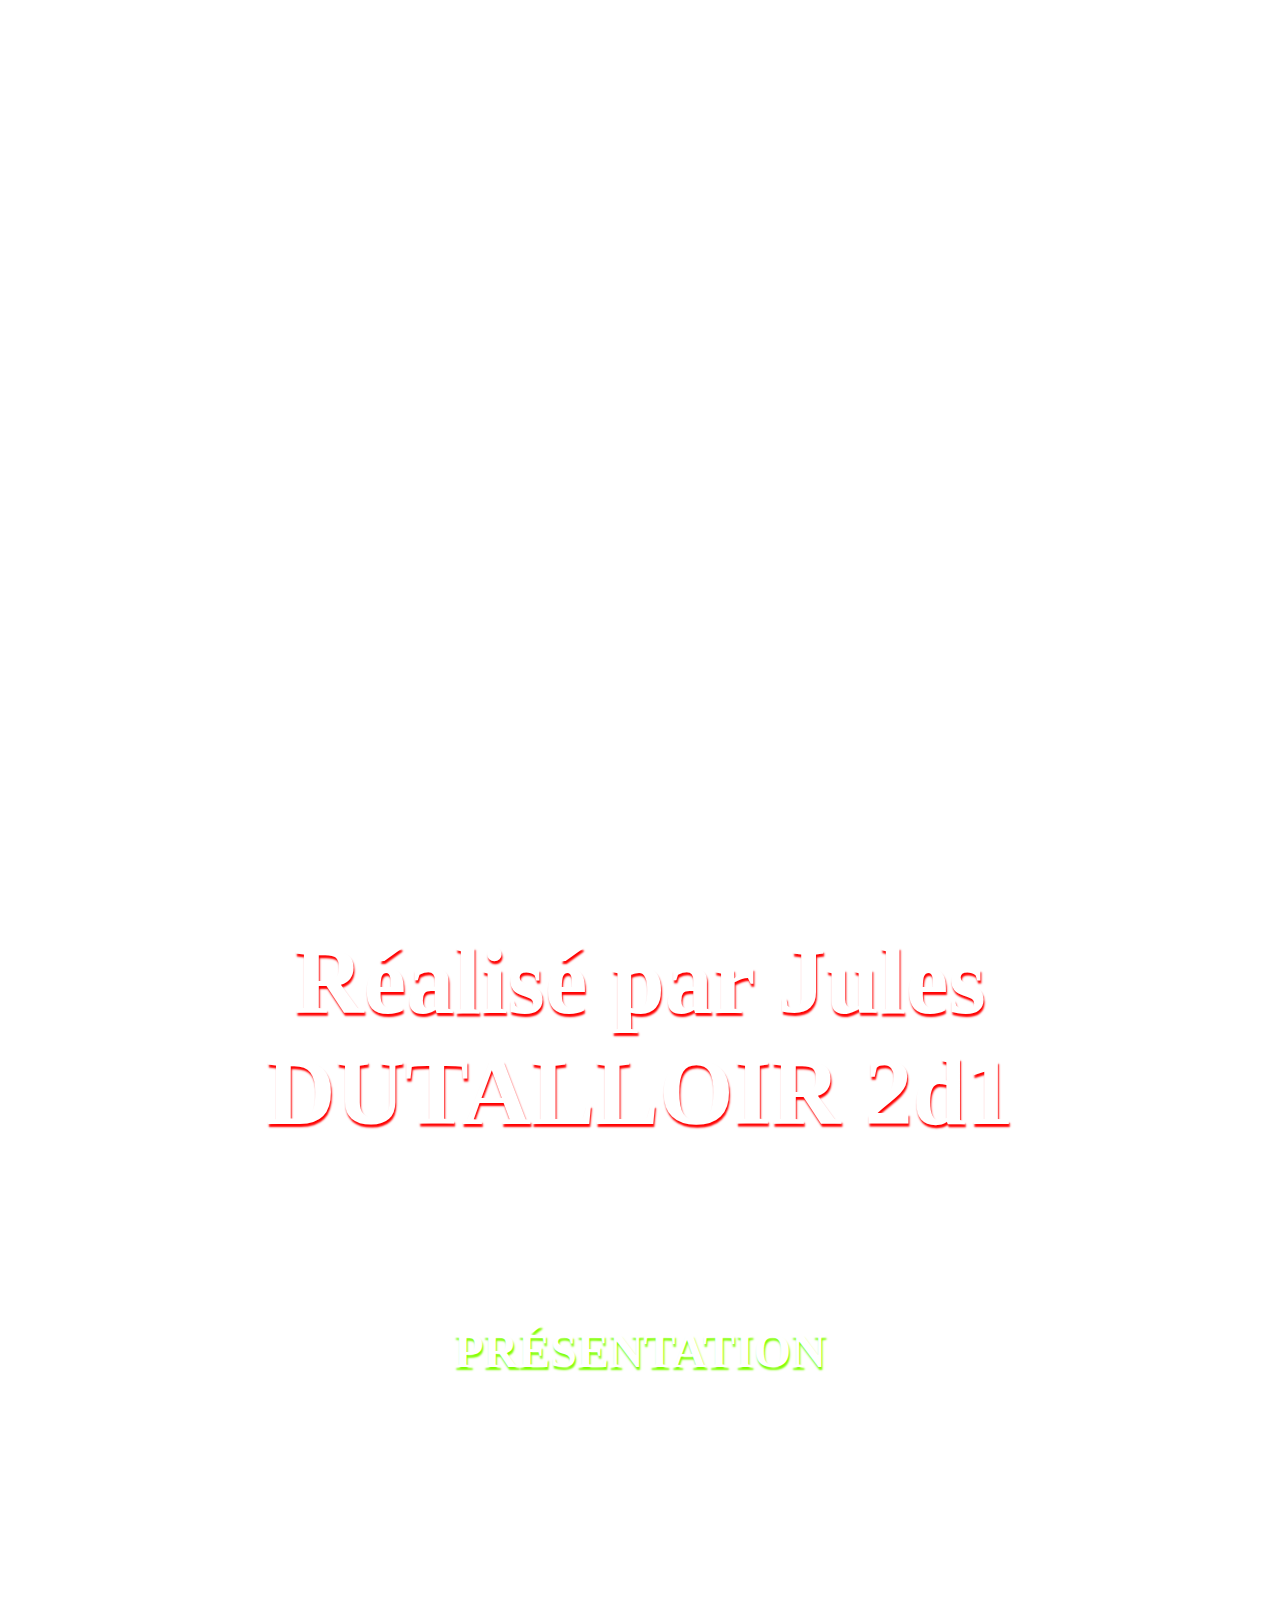
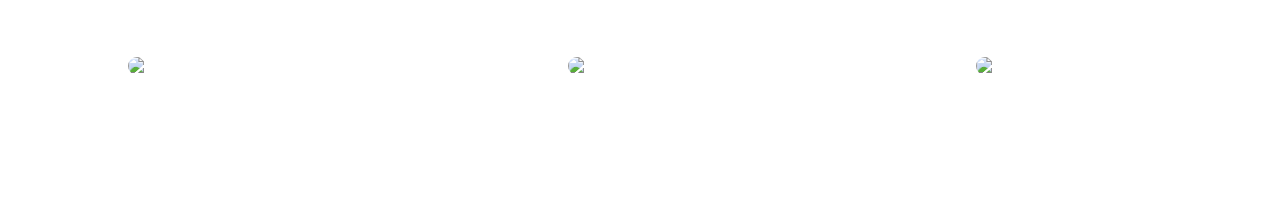
==== index.html @ 6d12a434 "Add files via upload" ====
<!DOCTYPE html>
<html lang="fr">
    <head>
        <meta charset="UTF-8">

        <title>Forza Horizon 5</title>

        <link rel="stylesheet" href="style.css">

    </head>
    <body>
        <header>
            
            <div id="imagePrincipale">
                <div id="premierTrait"></div>
                <h3>Réalisé par Jules DUTALLOIR 2d1</h3>
            </div>
        </header>
        <section id="presentation">
            <div id="textIntro">
                <h2>Présentation</h2>
                <p>Forza Horizon 5 est un jeu sorti le 09 Novembre 2021, développé par Playground Games. Il s'agit d'un jeu de courses sensationnel se déroulant au Mexique. De nombreux décors aussi époustouflants les uns que les autres (désert, plage, jungle, villes Mexicaines, volcan) et plus de 500 vehicules d'une cinquantaine de marques différentes sont à votre disposition ! Selon vos goûts, votre niveau, l'expérience souhaitée, vous pouvez choisir votre type de courses : circuit, tout-terrain, courses de rue...<br>UNE VRAI COURSE D'ADRENALINE !<br>Alors, ça vous tente ?</p>
            </div>
            <div id="prestations">
                <div class="imagesPrestations">
                    <ul>
                        <link rel="stylesheet" href="cover.html">
                        <li> <a href="cover.html"><p>Couverture</p></a> </li>
                    <li><a href="cover.html"><img src="media/MOBILE.jfif" alt="Forza"></a>
                    </ul>
                </div>





                <div class="imagesPrestations">
                    <ul>
                        <link rel="stylesheet" href="cover.html">
                        <li> <a href="map.html"><p>La Carte</p></a> </li>
                    <li><a href="map.html"><img src="media/BRONCO.png" alt="Forza"></a>
                    </ul>

                    

                    
                </div>
                <div class="imagesPrestations">
                    <ul>
                        <link rel="stylesheet" href="infos.html">
                        <li> <a href="infos.html"><p>Informations</p></a> </li>
                    <li><a href="infos.html"><img src="media/inf.png" alt="Forza"></a>
                    </ul>

                    

                    
                </div>
            </div>
        </section>
        
    </body>

</html>
---- style.css ----
@import url('https://fonts.googleapis.com/css2?family=Kanit:wght@300&display=swap');

body {
    background: url(media/geometric.jpg) no-repeat fixed 50% 50%;
    font-family: 'Shippori Antique', sans-serif;
    padding: 0;
    margin: 0;
}
ul{
    background: url(media/geometric.jpg) no-repeat fixed 50% 50%;
    margin: 0;
    padding: 0;
}
li{
    background: url(media/geometric.jpg) no-repeat fixed 50% 50%;
    list-style-type: none;
}
h2{
    background: url(media/geometric.jpg) no-repeat fixed 50% 50%;
    text-transform: uppercase;
    text-align: center;
    padding-top: 30px;
    font-size: 2em;
}
a{
    background: url(media/geometric.jpg) no-repeat fixed 50% 50%;
    text-decoration: none;
    color: white;
}
/* ********** IMAGE PRINCIPALE ********** */
#premierTrait{
    
    text-align: center;
    padding-bottom: 20px;
    padding-top: 10px;
    background: url(media/FH52.jpg) no-repeat fixed 50% 50%;
    background-size: cover;
    height: 799px;
}
h3{
    background-color: yellow;
    background: url(media/geometric.jpg) no-repeat fixed 50% 50%;
    font-family: Blippo, fantasy;
    text-align: center;
    color:white;
    font-size: 6em;
    text-shadow: 1px 3px 2px red;
}
#textIntro
h2{
    background: url(media/geometric.jpg) no-repeat fixed 50% 50%;
    color: white;
    font-family: Blippo, fantasy;
    font-size: 3em;
    text-shadow: 1px 3px 2px chartreuse;
}
p{
    background: url(media/geometric.jpg) no-repeat fixed 50% 50%;
    color: white;
    text-align: center;
    font-family:'Franklin Gothic Medium', 'Arial Narrow', Arial, sans-serif;
    font-size: 125%;
    
}
/* ****** PRESENTATION ****** */
#presentation{
    background: url(media/geometric.jpg) no-repeat fixed 50% 50%;
    background-color: white;
    padding: 10px 0px 100px 0px
}
#prestations{
    display: flex;
    flex-wrap: wrap;
    justify-content: space-between;
    padding: 30px 10%;


    background: url(media/geometric.jpg) no-repeat fixed 50% 50%;
    color: white;
}    
#infos
h2{
    color: white;
}
.imagesPrestations p{
    font-family: Impact, Haettenschweiler, 'Arial Narrow Bold', sans-serif;
    text-align: center;
    font-size: 1.8em;
    margin: 9px;
    font-weight: 300; 
}
.imagesPrestations h4{
    font-family: Impact, Haettenschweiler, 'Arial Narrow Bold', sans-serif;
    text-align: center;
    font-size: 1.8em;
    margin: 9px;
    font-weight: 300;
}
.imagesPrestations img{
    border-radius: 10px;
    box-shadow: 5px 8px 5px 4px rgba(255,255,255,0.50);
}
.imagesPrestations img:hover{
    opacity: 0.5;
    transform: scale(1.05);
    transition: 0.8s ease;
}
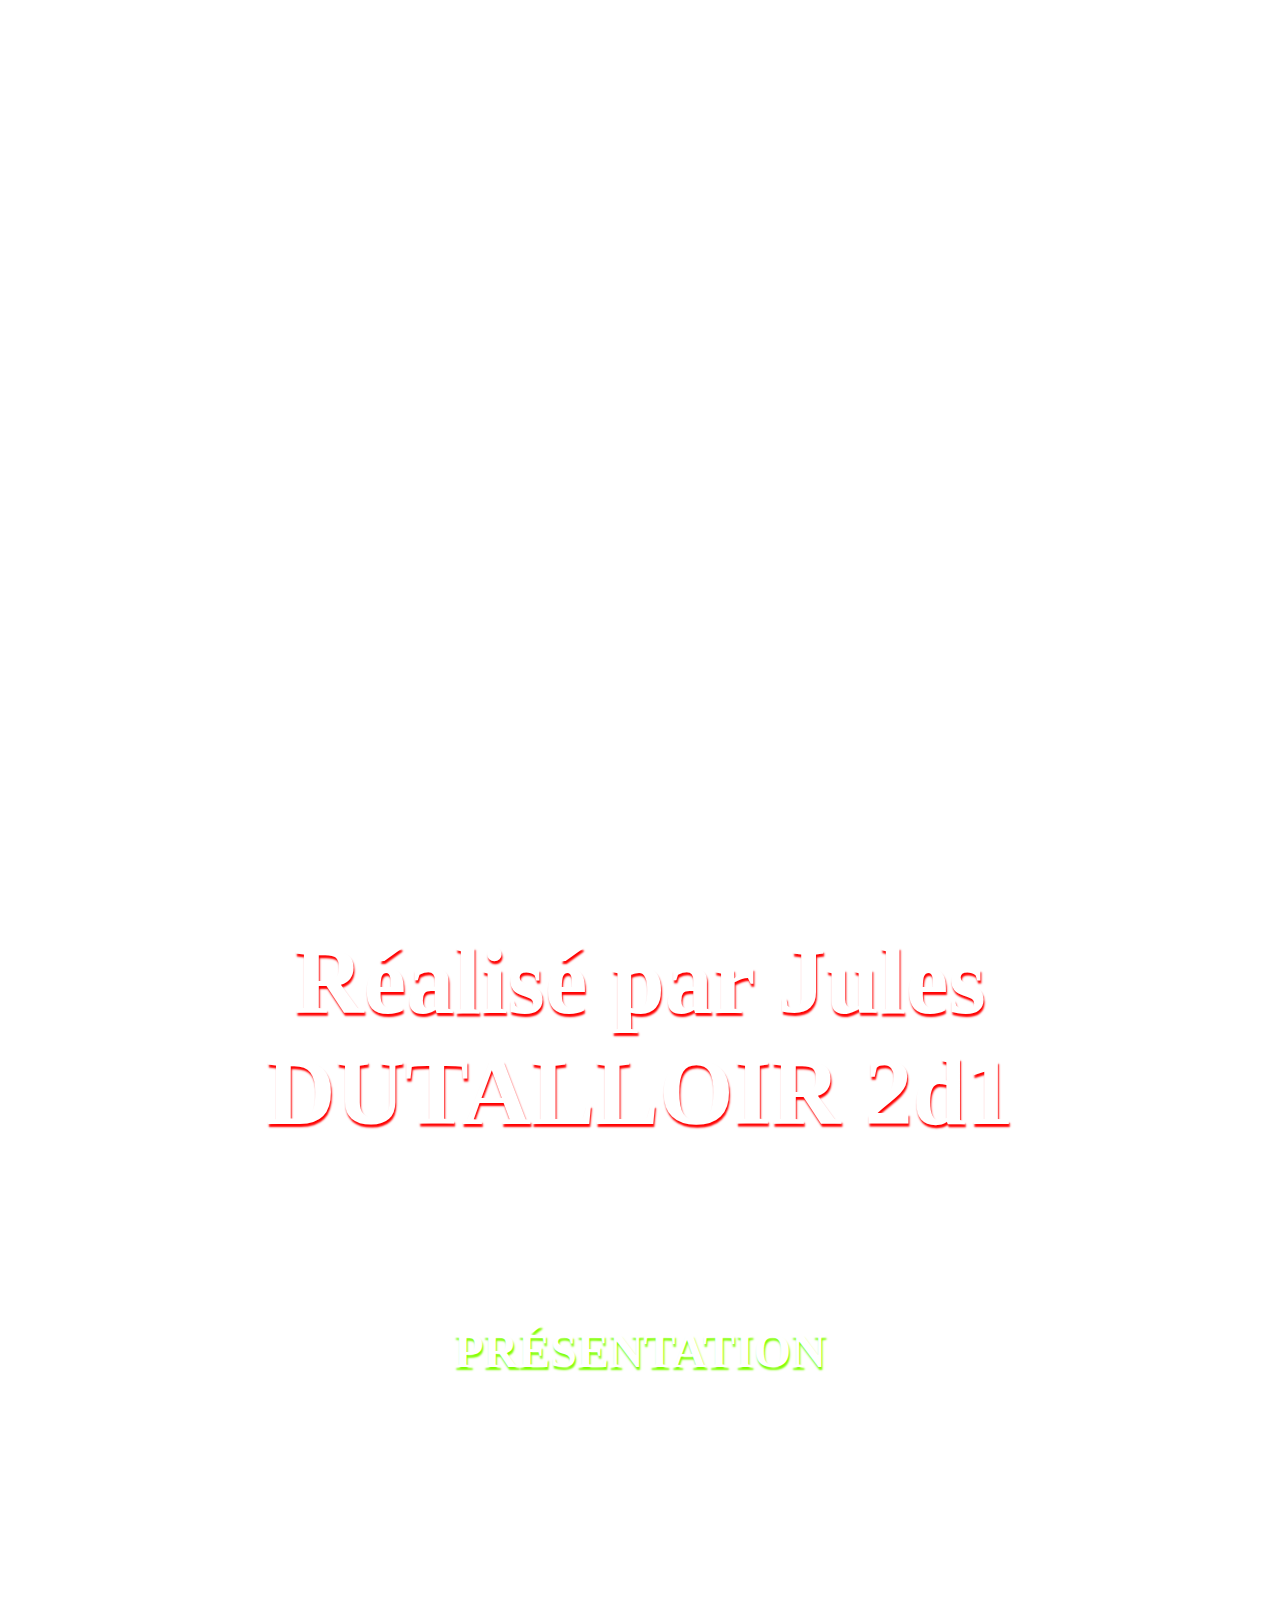
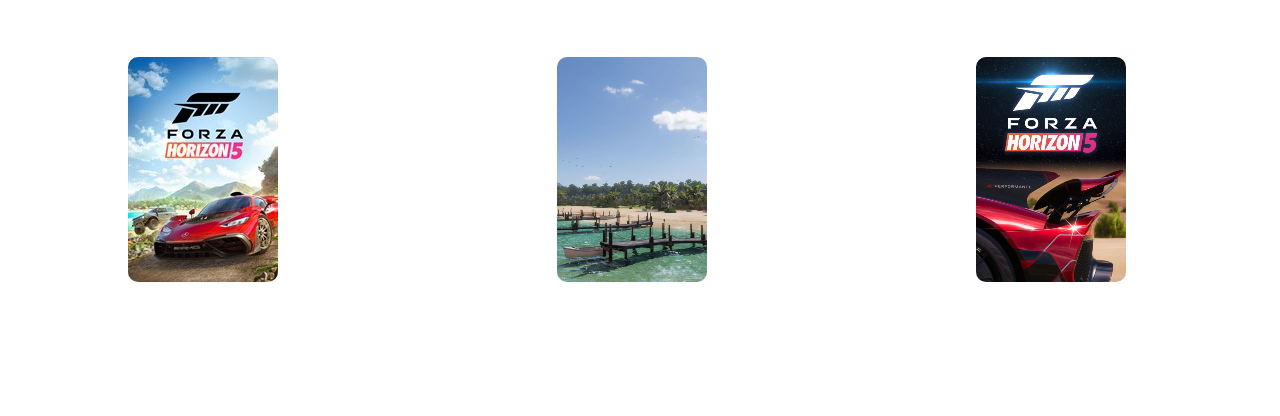
==== commit 0a044529: "Update index.html" ====
--- a/index.html
+++ b/index.html
@@ -26,7 +26,7 @@
                     <ul>
                         <link rel="stylesheet" href="cover.html">
                         <li> <a href="cover.html"><p>Couverture</p></a> </li>
-                    <li><a href="cover.html"><img src="media/MOBILE.jfif" alt="Forza"></a>
+                    <li><a href="cover.html"><img src="MOBILE.jfif" alt="Forza"></a>
                     </ul>
                 </div>
 
@@ -38,7 +38,7 @@
                     <ul>
                         <link rel="stylesheet" href="cover.html">
                         <li> <a href="map.html"><p>La Carte</p></a> </li>
-                    <li><a href="map.html"><img src="media/BRONCO.png" alt="Forza"></a>
+                    <li><a href="map.html"><img src="BRONCO.png" alt="Forza"></a>
                     </ul>
 
                     
@@ -49,7 +49,7 @@
                     <ul>
                         <link rel="stylesheet" href="infos.html">
                         <li> <a href="infos.html"><p>Informations</p></a> </li>
-                    <li><a href="infos.html"><img src="media/inf.png" alt="Forza"></a>
+                    <li><a href="infos.html"><img src="inf.png" alt="Forza"></a>
                     </ul>
 
                     
@@ -61,4 +61,4 @@
         
     </body>
 
-</html>+</html>
